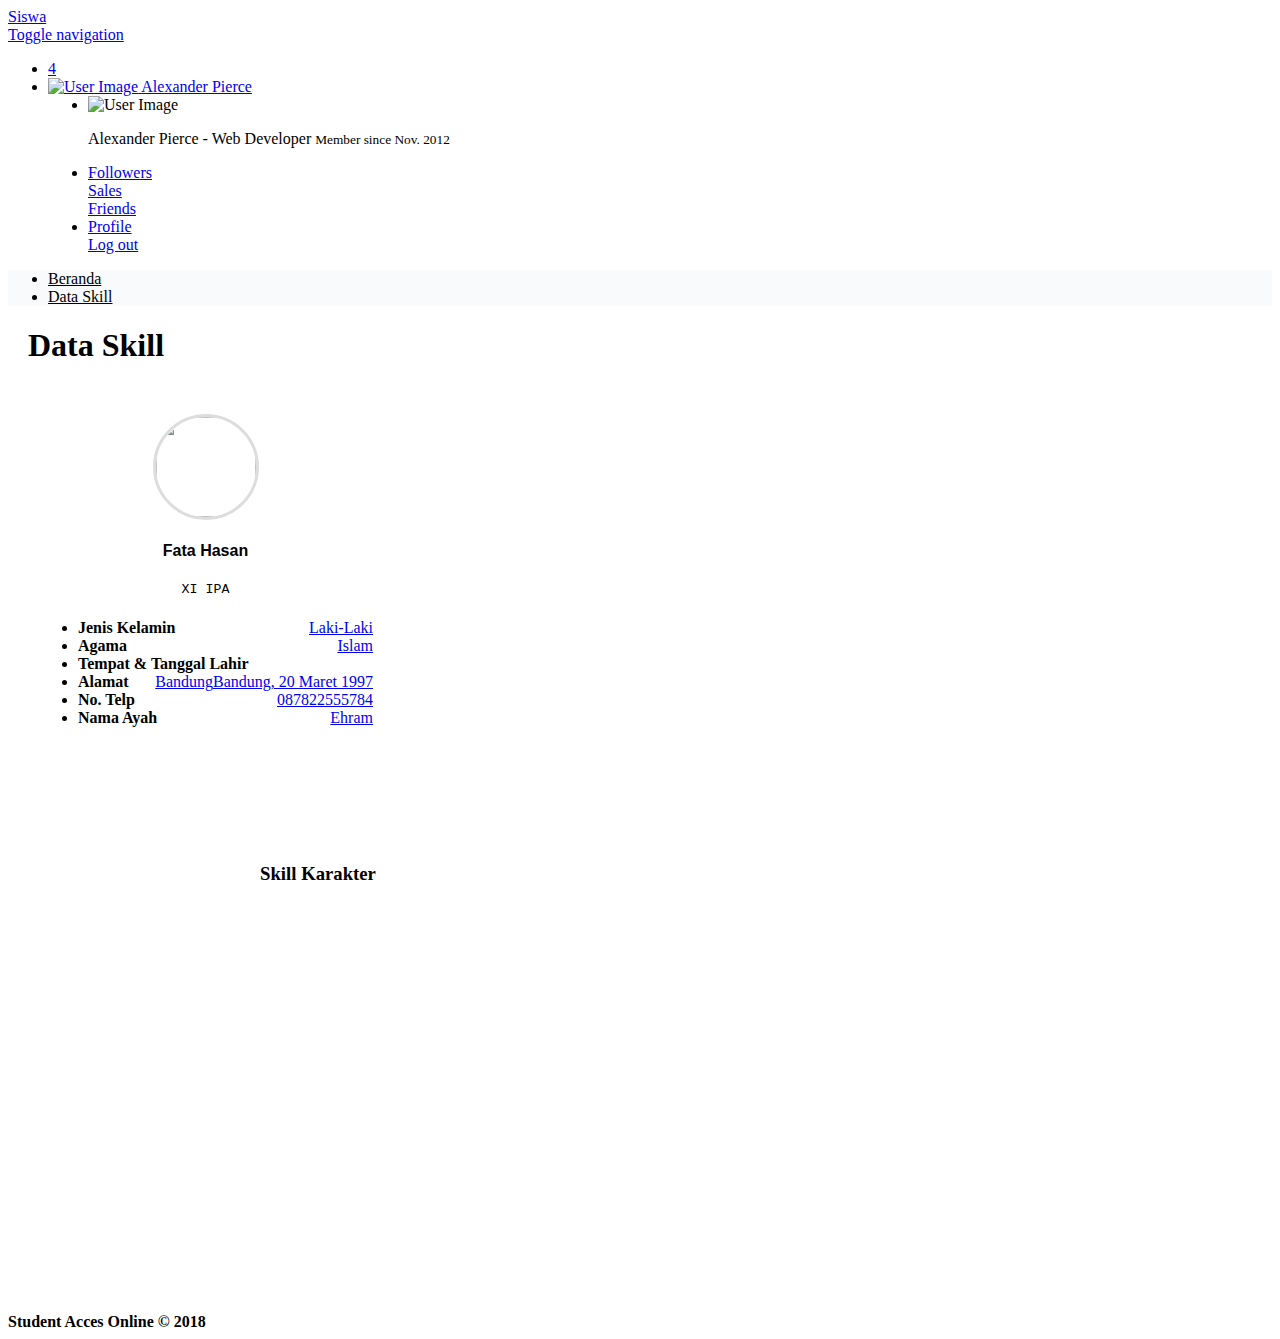
==== index.html @ f1a5fa5f "a" ====
<!DOCTYPE html>
<html>
<head>
  <meta charset="utf-8">
  <meta http-equiv="X-UA-Compatible" content="IE=edge">
  <title>Studen Acces Online</title>
  <!-- Tell the browser to be responsive to screen width -->
  <meta content="width=device-width, initial-scale=1, maximum-scale=1, user-scalable=yes" name="viewport">
  <!-- Bootstrap 3.3.7 -->
  <link rel="stylesheet" href="bower_components/bootstrap/dist/css/bootstrap.min.css">
  <!-- Font Awesome -->
  <link rel="stylesheet" href="bower_components/font-awesome/css/font-awesome.min.css">
  <!-- Ionicons -->
  <link rel="stylesheet" href="bower_components/Ionicons/css/ionicons.min.css">
  <!-- Theme style -->
  <link rel="stylesheet" href="dist/css/AdminLTE.min.css">
  <!-- AdminLTE Skins. Choose a skin from the css/skins
       folder instead of downloading all of them to reduce the load. -->
  <link rel="stylesheet" href="dist/css/skins/_all-skins.min.css">
  <link rel="stylesheet" type="text/css" href="http://fonts.googleapis.com/css?family=Droid+Sans:400,700">
  <link rel="stylesheet" type="text/css" href="http://fonts.googleapis.com/css?family=Droid+Serif">
  <link rel="stylesheet" type="text/css" href="http://fonts.googleapis.com/css?family=Boogaloo">
  <link rel="stylesheet" type="text/css" href="http://fonts.googleapis.com/css?family=Economica:700,400italic">

  <!-- Morris chart -->
  <style>
      #gambar{
    border-radius:100em;

    border:3px solid #ddd;
    width:100px;
    height:100px;
    }

    .kiri{
      font-weight: bold;
    }

    .kanan{
      text-align: right;
      float: right;
      }
      ul{
        display: block;
        list-style-type: disc;
      }

    .box1{
      overflow: auto;
    }

    @media only screen and (min-width:1024px) {
        .prod-info-main div[class*=col-md-4] {
            padding-right: 0
        }
        .prod-info-main div[class*=col-md-8] {
            padding: 0 13px 0 0
        }
        .prod-wrap div[class*=col-md-5] {
            padding-right: 0
        }
        .prod-wrap div[class*=col-md-7] {
            padding: 0 13px 0 0
        }
        .prod-info-main .product-image {
            border-right: 1px solid #dfe5e9
        }
        .prod-info-main .product-info {
            position: relative
        }
    }

  </style>

  <link rel="stylesheet" href="https://fonts.googleapis.com/css?family=Source+Sans+Pro:300,400,600,700,300italic,400italic,600italic">
</head>
<body class="hold-transition skin-blue sidebar-mini">
<div class="wrapper">

  <header class="main-header">
    <!-- Logo -->

  <!-- Logo -->
  <a href="#" class="logo" >
    <span class="logo-lg" >Siswa</span>
  </a>

  <nav class="navbar navbar-static-top">
    <!-- Sidebar toggle button-->
    <a href="#" class="sidebar-toggle" data-toggle="push-menu" role="button">
      <span class="sr-only">Toggle navigation</span>
    </a>

    <div class="navbar-custom-menu">
      <ul class="nav navbar-nav">
        <!-- Messages: style can be found in dropdown.less-->
        <li class="dropdown messages-menu">
          <a href="#" class="dropdown-toggle" data-toggle="dropdown">
            <i class="fa fa-envelope-o"></i>
            <span class="label label-success">4</span>
          </a>

        <li class="dropdown user user-menu">
          <a href="#" class="dropdown-toggle" data-toggle="dropdown">
            <img src="dist/img/user2-160x160.jpg" class="user-image" alt="User Image">
            <span class="hidden-xs">Alexander Pierce</span>
          </a>
          <ul class="dropdown-menu">
            <!-- User image -->
            <li class="user-header">
              <img src="dist/img/user2-160x160.jpg" class="img-circle" alt="User Image">

              <p>
                Alexander Pierce - Web Developer
                <small>Member since Nov. 2012</small>
              </p>
            </li>
            <!-- Menu Body -->
            <li class="user-body">
              <div class="row">
                <div class="col-xs-4 text-center">
                  <a href="#">Followers</a>
                </div>
                <div class="col-xs-4 text-center">
                  <a href="#">Sales</a>
                </div>
                <div class="col-xs-4 text-center">
                  <a href="#">Friends</a>
                </div>
              </div>
              <!-- /.row -->
            </li>
            <!-- Menu Footer-->
            <li class="user-footer">
              <div class="pull-left">
                <a href="#" class="btn btn-default btn-flat">Profile</a>
              </div>
              <div class="pull-right">
                <a href="#" class="btn btn-default btn-flat">Log out</a>
              </div>
            </li>
          </ul>
        </li>
        <!-- Control Sidebar Toggle Button -->

      </ul>
    </div>
  </nav>

  </header>

  <!-- Left side column. contains the logo and sidebar -->
  <aside class="main-sidebar" style="background-color:#f9fafc">
    <!-- sidebar: style can be found in sidebar.less -->
    <section class="sidebar">
      <!-- Sidebar user panel -->
      <ul class="sidebar-menu"  data-widget="tree" style="background-color:#f9fafc">
        <li><a href="#" style="color:black"><i class="fa fa-dashboard"></i><span >Beranda</span></a></li>
        <li ><a href="#" style="color:black"><i class="fa fa-child"></i><span style="color:black">Data Skill</span></a></li>
    </ul>

        <!-- sidebar menu: : style can be found in sidebar.less -->
    </section>
    <!-- /.sidebar -->
  </aside>


  <!-- Content Wrapper. Contains page content -->
  <div class="content-wrapper">
    <!-- Content Header (Page header) -->
    <section class="content-header" style="margin-left:20px;" >
      <h1>
        Data Skill
      </h1>
      <br>
    </section>

    <!-- Main content -->
      <section class="content container-fluid">
        <div class="prod-info-main prod-wrap clearfix">

        <div class="box box-info col-md-4 col-sm-4 col-xs-12" style="width:335px; height:420px; margin-left:20px; margin-right:55px;
        padding-top: 10px;padding-right:10px;padding-bottom: 10px;padding-left: 10px;">
          <center>
            <img id="gambar" src="doraemon.jpg" alt="" style="">
            <h4 style="font-family: “Duru Sans”, Verdana, sans-serif;">Fata Hasan</h4>
            <h5 style="font-weight:normal; font-family: Courier, monospace;">XI IPA</h5>
          </center>
            <ul class="list-group list-group-unbordered">
              <li class="list-group-item"><b>Jenis Kelamin</b>
                  <a href="#" style="float:right">Laki-Laki</a>
              </li>
              <li class="list-group-item"><b>Agama</b>
                  <a href="#" style="float:right">Islam</a>
              </li>
              <li class="list-group-item"><b>Tempat & Tanggal Lahir</b>
                  <a href="#" style="float:right">Bandung, 20 Maret 1997</a>
              </li>
              <li class="list-group-item"><b>Alamat</b>
                  <a href="#" style="float:right">Bandung</a>
              </li>
              <li class="list-group-item"><b>No. Telp</b>
                  <a href="#" style="float:right">087822555784</a>
              </li>
              <li class="list-group-item"><b>Nama Ayah</b>
                  <a href="#" style="float:right">Ehram</a>
              </li>
            </ul>

        </div>

      <div class="box box-info col-md-8 col-sm-8 col-xs-12" style=" display: block; width:550px; height:420px; padding-top: 0px;padding-right:
       50px;padding-bottom: 30px;padding-left: 5px; position: overflow: hidden;relative;  ">
        <center><h3 style="margin-left:60px;">Skill Karakter</h3>
        <canvas id="marksChart" height="8" width="10"></canvas>

      </div>
    </div>
    <!-- /.content -->
    </div>
  <!-- /.content-wrapper -->

  <footer class="main-footer">
    <strong>Student Acces Online &copy; 2018
  </footer>


<!-- jQuery 3 -->
<script src="bower_components/jquery/dist/jquery.min.js"></script>
<!-- jQuery UI 1.11.4 -->
<script src="bower_components/jquery-ui/jquery-ui.min.js"></script>
<!-- Resolve conflict in jQuery UI tooltip with Bootstrap tooltip -->
<script>
  $.widget.bridge('uibutton', $.ui.button);
</script>
<!-- Bootstrap 3.3.7 -->
<script src="bower_components/bootstrap/dist/js/bootstrap.min.js"></script>
<!-- Bootstrap WYSIHTML5 -->
<script src="plugins/bootstrap-wysihtml5/bootstrap3-wysihtml5.all.min.js"></script>
<!-- Slimscroll -->
<script src="bower_components/jquery-slimscroll/jquery.slimscroll.min.js"></script>
<!-- FastClick -->
<script src="bower_components/fastclick/lib/fastclick.js"></script>
<!-- AdminLTE App -->
<script src="dist/js/adminlte.min.js"></script>
<!-- AdminLTE dashboard demo (This is only for demo purposes) -->
<script src="dist/js/pages/dashboard.js"></script>
<!-- AdminLTE for demo purposes -->
<script src="dist/js/demo.js"></script>
<script src="chartjs/Chart.bundle.js"></script>
<script type="text/javascript">
    var marksCanvas = document.getElementById("marksChart");

    Chart.defaults.global.defaultFontFamily = "Lato";
    Chart.defaults.global.defaultFontSize = 18;

    var marksData = {
    labels: ["Intelegence", "Constituion", "Strength", "Charisma", "Dexterity", "Wisdom"],
    datasets: [{
    label: "Fata Hasan",
    backgroundColor: "transparent",
    borderColor: "rgba(200,0,0,0.6)",
    fill: false,
    radius: 1,
    pointRadius: 1,
    pointBorderWidth: 1,
    pointBackgroundColor: "orange",
    pointBorderColor: "rgba(200,0,0,0.6)",
    pointHoverRadius: 1,
    data: [5, 4, 4, 3, 5, 2]
    }]
    };

    var chartOptions = {
    scale: {
    ticks: {
      beginAtZero: true,
      min: 0,
      max: 5,
      stepSize: 1
    },
    pointLabels: {
      fontSize: 12
    }
    },
    legend: {
    position: 'left'
    }
    };

    var radarChart = new Chart(marksCanvas, {
    type: 'radar',
    data: marksData,
    options: chartOptions
    });
</script>


</body>
</html>
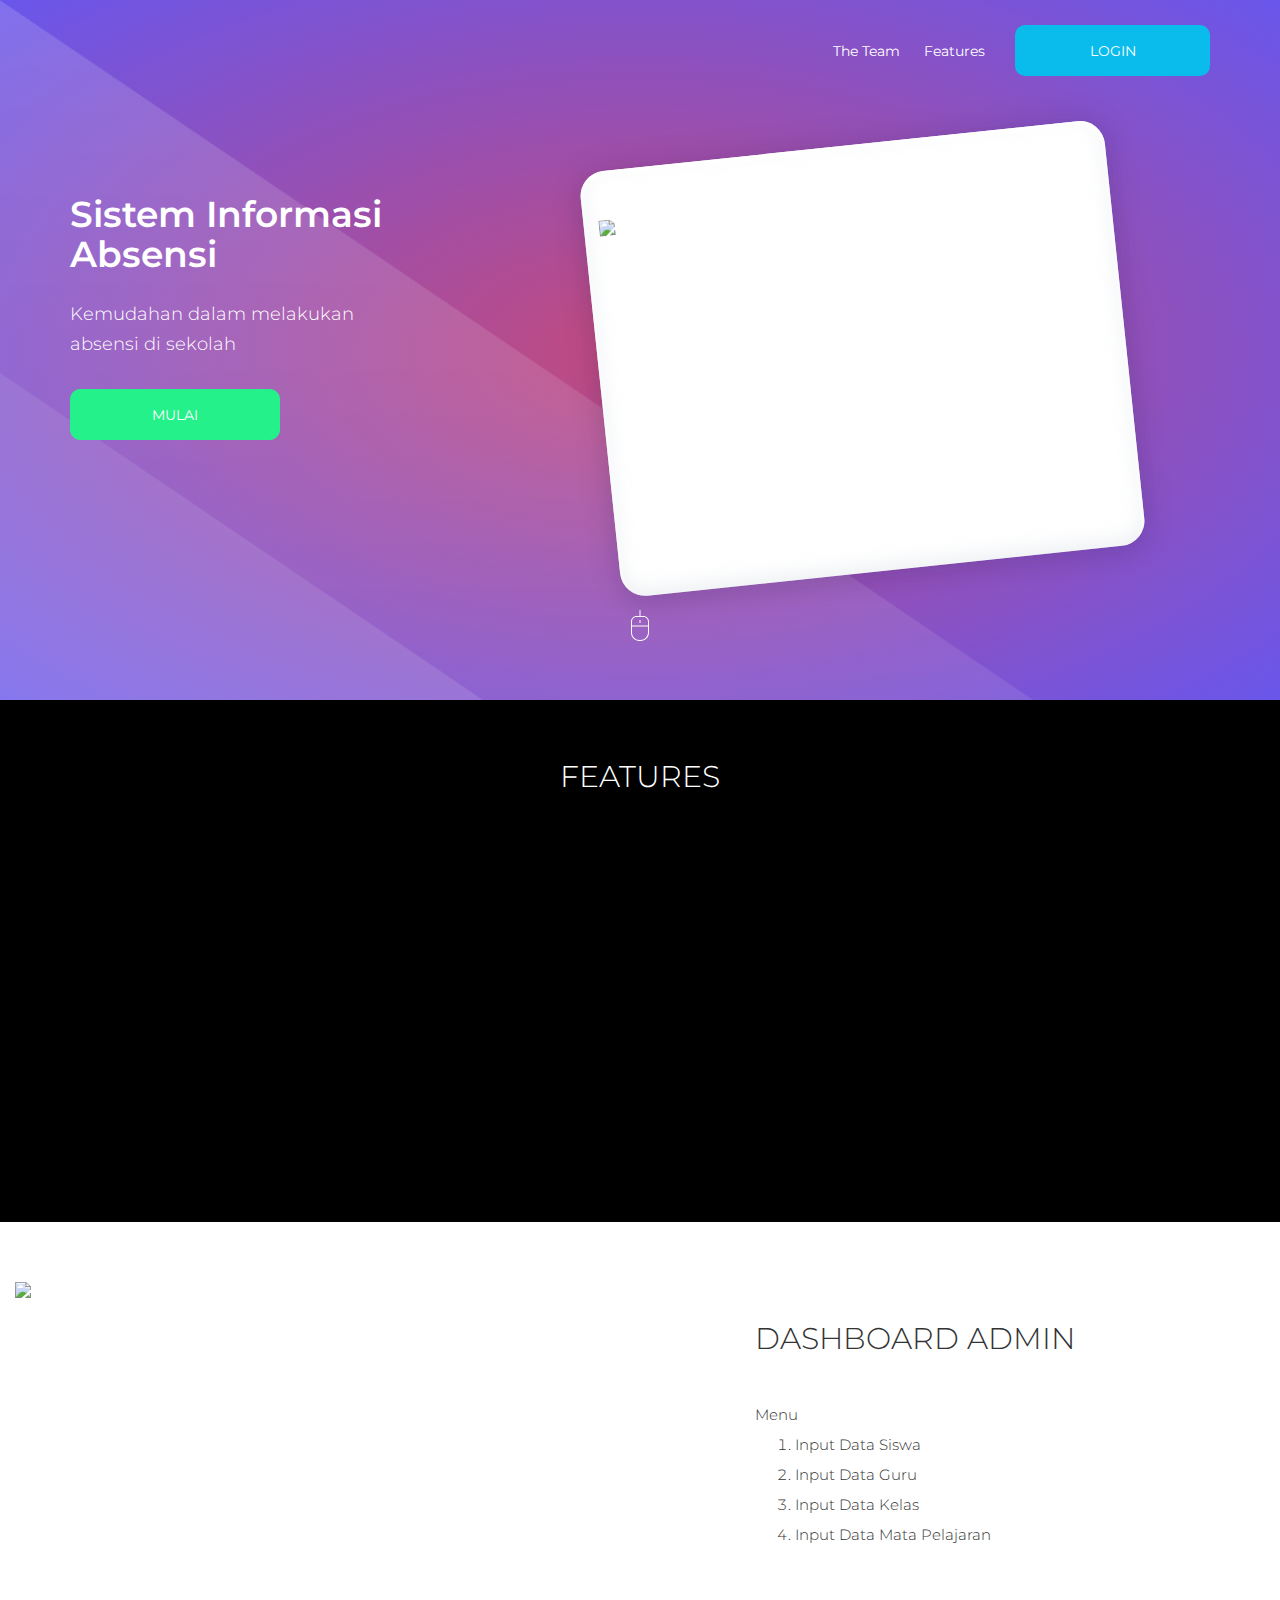
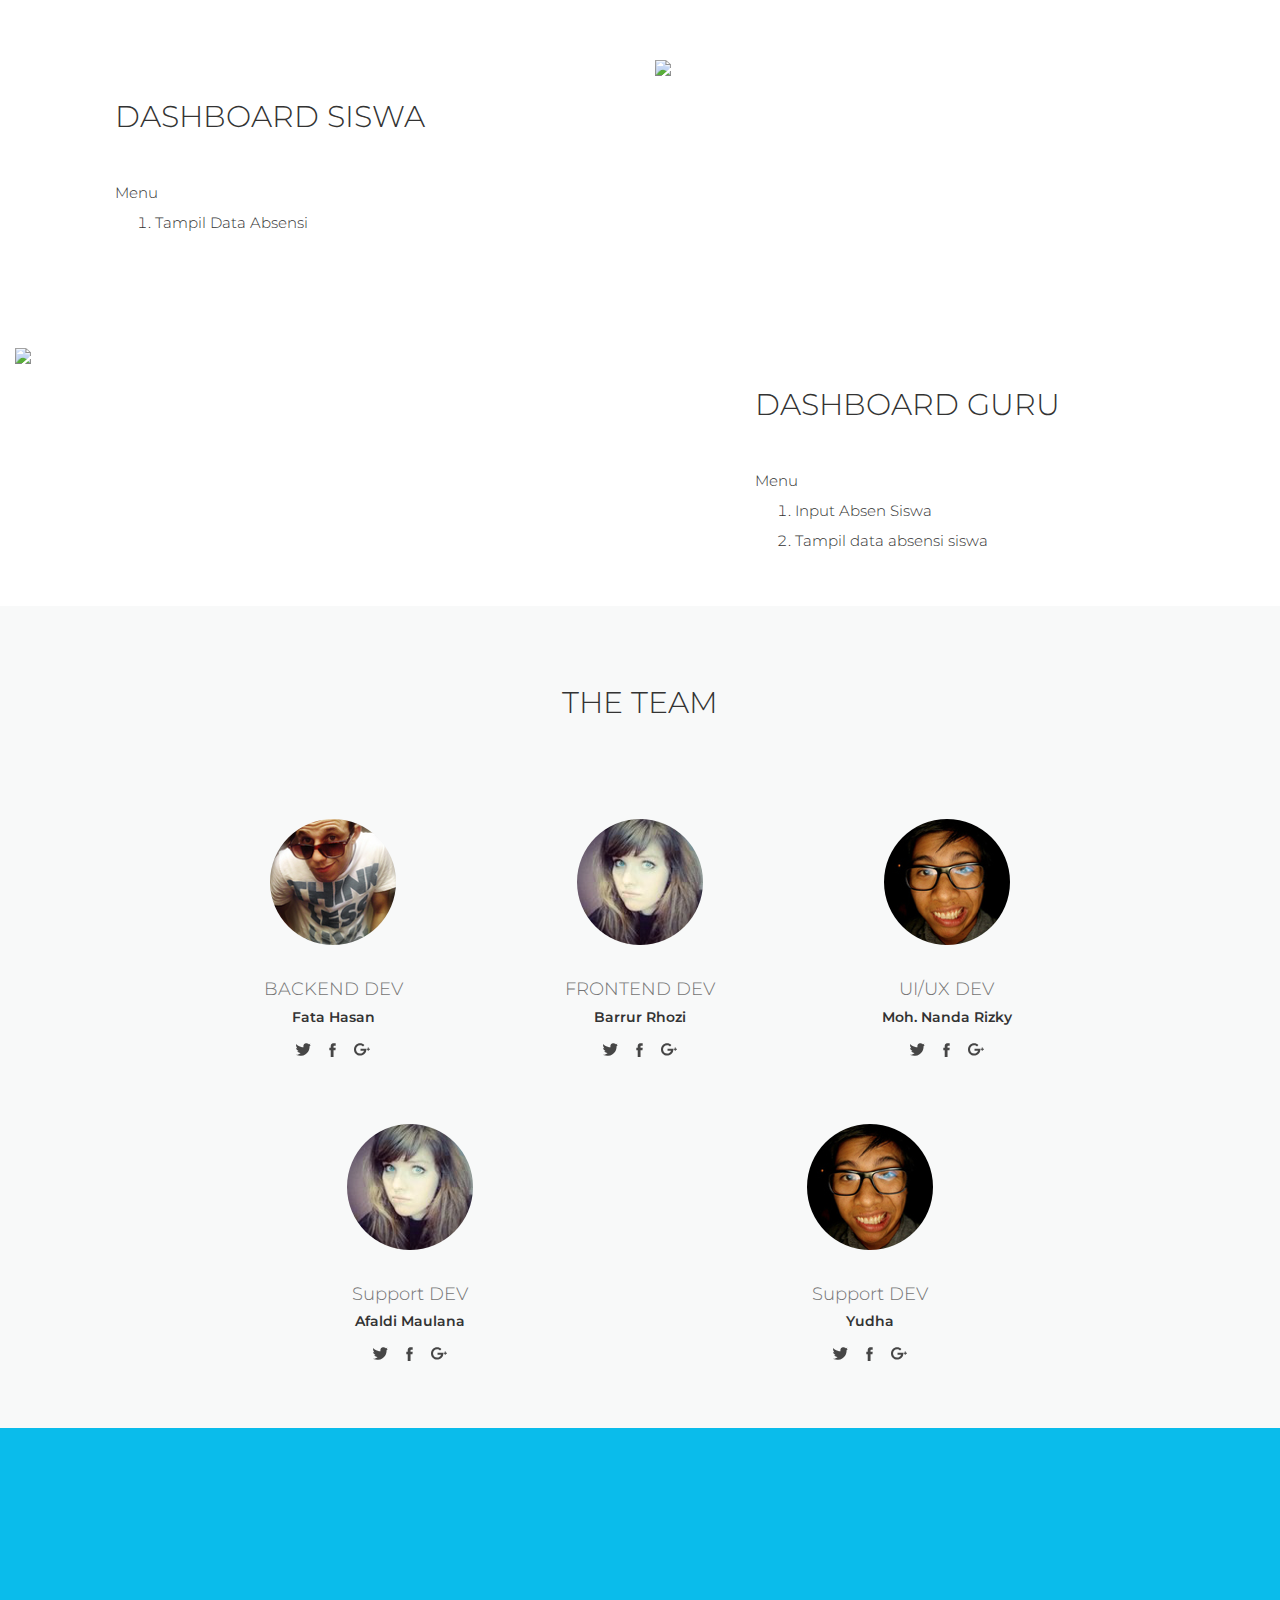
==== commit 97a398d2: "landing page" ====
--- a/index.html
+++ b/index.html
@@ -1,300 +1,316 @@
-<!DOCTYPE html>
 <html>
+
 <head>
-  <meta charset="utf-8">
-  <meta http-equiv="X-UA-Compatible" content="IE=edge">
-  <title>Studen Acces Online</title>
-  <!-- Tell the browser to be responsive to screen width -->
-  <meta content="width=device-width, initial-scale=1, maximum-scale=1, user-scalable=yes" name="viewport">
-  <!-- Bootstrap 3.3.7 -->
-  <link rel="stylesheet" href="bower_components/bootstrap/dist/css/bootstrap.min.css">
-  <!-- Font Awesome -->
-  <link rel="stylesheet" href="bower_components/font-awesome/css/font-awesome.min.css">
-  <!-- Ionicons -->
-  <link rel="stylesheet" href="bower_components/Ionicons/css/ionicons.min.css">
-  <!-- Theme style -->
-  <link rel="stylesheet" href="dist/css/AdminLTE.min.css">
-  <!-- AdminLTE Skins. Choose a skin from the css/skins
-       folder instead of downloading all of them to reduce the load. -->
-  <link rel="stylesheet" href="dist/css/skins/_all-skins.min.css">
-  <link rel="stylesheet" type="text/css" href="http://fonts.googleapis.com/css?family=Droid+Sans:400,700">
-  <link rel="stylesheet" type="text/css" href="http://fonts.googleapis.com/css?family=Droid+Serif">
-  <link rel="stylesheet" type="text/css" href="http://fonts.googleapis.com/css?family=Boogaloo">
-  <link rel="stylesheet" type="text/css" href="http://fonts.googleapis.com/css?family=Economica:700,400italic">
-
-  <!-- Morris chart -->
-  <style>
-      #gambar{
-    border-radius:100em;
-
-    border:3px solid #ddd;
-    width:100px;
-    height:100px;
-    }
-
-    .kiri{
-      font-weight: bold;
-    }
-
-    .kanan{
-      text-align: right;
-      float: right;
-      }
-      ul{
-        display: block;
-        list-style-type: disc;
-      }
-
-    .box1{
-      overflow: auto;
-    }
-
-    @media only screen and (min-width:1024px) {
-        .prod-info-main div[class*=col-md-4] {
-            padding-right: 0
-        }
-        .prod-info-main div[class*=col-md-8] {
-            padding: 0 13px 0 0
-        }
-        .prod-wrap div[class*=col-md-5] {
-            padding-right: 0
-        }
-        .prod-wrap div[class*=col-md-7] {
-            padding: 0 13px 0 0
-        }
-        .prod-info-main .product-image {
-            border-right: 1px solid #dfe5e9
-        }
-        .prod-info-main .product-info {
-            position: relative
-        }
-    }
-
-  </style>
-
-  <link rel="stylesheet" href="https://fonts.googleapis.com/css?family=Source+Sans+Pro:300,400,600,700,300italic,400italic,600italic">
+    <meta charset="UTF-8">
+
+    <meta name="viewport" content="width=device-width, initial-scale=1">
+    <title>Nova Theme</title>
+    <meta name="Nova theme" content="width=device-width, initial-scale=1">
+    <link rel="shortcut icon" type="image/png" href="assets/images/favicon.png"/>
+
+    <link rel="stylesheet" href="https://maxcdn.bootstrapcdn.com/bootstrap/3.3.7/css/bootstrap.min.css"
+          integrity="sha384-BVYiiSIFeK1dGmJRAkycuHAHRg32OmUcww7on3RYdg4Va+PmSTsz/K68vbdEjh4u" crossorigin="anonymous">
+
+    <link href="https://fonts.googleapis.com/icon?family=Material+Icons"
+          rel="stylesheet">
+    <link rel="stylesheet" href="assets/css/style.css"/>
+    <link rel="stylesheet" href="assets/css/responsive.css"/>
+
+    <link rel="stylesheet" href="https://maxcdn.bootstrapcdn.com/font-awesome/4.7.0/css/font-awesome.min.css"/>
+
 </head>
-<body class="hold-transition skin-blue sidebar-mini">
-<div class="wrapper">
-
-  <header class="main-header">
-    <!-- Logo -->
-
-  <!-- Logo -->
-  <a href="#" class="logo" >
-    <span class="logo-lg" >Siswa</span>
-  </a>
-
-  <nav class="navbar navbar-static-top">
-    <!-- Sidebar toggle button-->
-    <a href="#" class="sidebar-toggle" data-toggle="push-menu" role="button">
-      <span class="sr-only">Toggle navigation</span>
-    </a>
-
-    <div class="navbar-custom-menu">
-      <ul class="nav navbar-nav">
-        <!-- Messages: style can be found in dropdown.less-->
-        <li class="dropdown messages-menu">
-          <a href="#" class="dropdown-toggle" data-toggle="dropdown">
-            <i class="fa fa-envelope-o"></i>
-            <span class="label label-success">4</span>
-          </a>
-
-        <li class="dropdown user user-menu">
-          <a href="#" class="dropdown-toggle" data-toggle="dropdown">
-            <img src="dist/img/user2-160x160.jpg" class="user-image" alt="User Image">
-            <span class="hidden-xs">Alexander Pierce</span>
-          </a>
-          <ul class="dropdown-menu">
-            <!-- User image -->
-            <li class="user-header">
-              <img src="dist/img/user2-160x160.jpg" class="img-circle" alt="User Image">
-
-              <p>
-                Alexander Pierce - Web Developer
-                <small>Member since Nov. 2012</small>
-              </p>
-            </li>
-            <!-- Menu Body -->
-            <li class="user-body">
-              <div class="row">
-                <div class="col-xs-4 text-center">
-                  <a href="#">Followers</a>
-                </div>
-                <div class="col-xs-4 text-center">
-                  <a href="#">Sales</a>
-                </div>
-                <div class="col-xs-4 text-center">
-                  <a href="#">Friends</a>
-                </div>
-              </div>
-              <!-- /.row -->
-            </li>
-            <!-- Menu Footer-->
-            <li class="user-footer">
-              <div class="pull-left">
-                <a href="#" class="btn btn-default btn-flat">Profile</a>
-              </div>
-              <div class="pull-right">
-                <a href="#" class="btn btn-default btn-flat">Log out</a>
-              </div>
-            </li>
-          </ul>
-        </li>
-        <!-- Control Sidebar Toggle Button -->
-
-      </ul>
-    </div>
-  </nav>
-
-  </header>
-
-  <!-- Left side column. contains the logo and sidebar -->
-  <aside class="main-sidebar" style="background-color:#f9fafc">
-    <!-- sidebar: style can be found in sidebar.less -->
-    <section class="sidebar">
-      <!-- Sidebar user panel -->
-      <ul class="sidebar-menu"  data-widget="tree" style="background-color:#f9fafc">
-        <li><a href="#" style="color:black"><i class="fa fa-dashboard"></i><span >Beranda</span></a></li>
-        <li ><a href="#" style="color:black"><i class="fa fa-child"></i><span style="color:black">Data Skill</span></a></li>
-    </ul>
-
-        <!-- sidebar menu: : style can be found in sidebar.less -->
-    </section>
-    <!-- /.sidebar -->
-  </aside>
-
-
-  <!-- Content Wrapper. Contains page content -->
-  <div class="content-wrapper">
-    <!-- Content Header (Page header) -->
-    <section class="content-header" style="margin-left:20px;" >
-      <h1>
-        Data Skill
-      </h1>
-      <br>
-    </section>
-
-    <!-- Main content -->
-      <section class="content container-fluid">
-        <div class="prod-info-main prod-wrap clearfix">
-
-        <div class="box box-info col-md-4 col-sm-4 col-xs-12" style="width:335px; height:420px; margin-left:20px; margin-right:55px;
-        padding-top: 10px;padding-right:10px;padding-bottom: 10px;padding-left: 10px;">
-          <center>
-            <img id="gambar" src="doraemon.jpg" alt="" style="">
-            <h4 style="font-family: “Duru Sans”, Verdana, sans-serif;">Fata Hasan</h4>
-            <h5 style="font-weight:normal; font-family: Courier, monospace;">XI IPA</h5>
-          </center>
-            <ul class="list-group list-group-unbordered">
-              <li class="list-group-item"><b>Jenis Kelamin</b>
-                  <a href="#" style="float:right">Laki-Laki</a>
-              </li>
-              <li class="list-group-item"><b>Agama</b>
-                  <a href="#" style="float:right">Islam</a>
-              </li>
-              <li class="list-group-item"><b>Tempat & Tanggal Lahir</b>
-                  <a href="#" style="float:right">Bandung, 20 Maret 1997</a>
-              </li>
-              <li class="list-group-item"><b>Alamat</b>
-                  <a href="#" style="float:right">Bandung</a>
-              </li>
-              <li class="list-group-item"><b>No. Telp</b>
-                  <a href="#" style="float:right">087822555784</a>
-              </li>
-              <li class="list-group-item"><b>Nama Ayah</b>
-                  <a href="#" style="float:right">Ehram</a>
-              </li>
-            </ul>
-
-        </div>
-
-      <div class="box box-info col-md-8 col-sm-8 col-xs-12" style=" display: block; width:550px; height:420px; padding-top: 0px;padding-right:
-       50px;padding-bottom: 30px;padding-left: 5px; position: overflow: hidden;relative;  ">
-        <center><h3 style="margin-left:60px;">Skill Karakter</h3>
-        <canvas id="marksChart" height="8" width="10"></canvas>
-
-      </div>
-    </div>
-    <!-- /.content -->
-    </div>
-  <!-- /.content-wrapper -->
-
-  <footer class="main-footer">
-    <strong>Student Acces Online &copy; 2018
-  </footer>
-
-
-<!-- jQuery 3 -->
-<script src="bower_components/jquery/dist/jquery.min.js"></script>
-<!-- jQuery UI 1.11.4 -->
-<script src="bower_components/jquery-ui/jquery-ui.min.js"></script>
-<!-- Resolve conflict in jQuery UI tooltip with Bootstrap tooltip -->
-<script>
-  $.widget.bridge('uibutton', $.ui.button);
-</script>
-<!-- Bootstrap 3.3.7 -->
-<script src="bower_components/bootstrap/dist/js/bootstrap.min.js"></script>
-<!-- Bootstrap WYSIHTML5 -->
-<script src="plugins/bootstrap-wysihtml5/bootstrap3-wysihtml5.all.min.js"></script>
-<!-- Slimscroll -->
-<script src="bower_components/jquery-slimscroll/jquery.slimscroll.min.js"></script>
-<!-- FastClick -->
-<script src="bower_components/fastclick/lib/fastclick.js"></script>
-<!-- AdminLTE App -->
-<script src="dist/js/adminlte.min.js"></script>
-<!-- AdminLTE dashboard demo (This is only for demo purposes) -->
-<script src="dist/js/pages/dashboard.js"></script>
-<!-- AdminLTE for demo purposes -->
-<script src="dist/js/demo.js"></script>
-<script src="chartjs/Chart.bundle.js"></script>
-<script type="text/javascript">
-    var marksCanvas = document.getElementById("marksChart");
-
-    Chart.defaults.global.defaultFontFamily = "Lato";
-    Chart.defaults.global.defaultFontSize = 18;
-
-    var marksData = {
-    labels: ["Intelegence", "Constituion", "Strength", "Charisma", "Dexterity", "Wisdom"],
-    datasets: [{
-    label: "Fata Hasan",
-    backgroundColor: "transparent",
-    borderColor: "rgba(200,0,0,0.6)",
-    fill: false,
-    radius: 1,
-    pointRadius: 1,
-    pointBorderWidth: 1,
-    pointBackgroundColor: "orange",
-    pointBorderColor: "rgba(200,0,0,0.6)",
-    pointHoverRadius: 1,
-    data: [5, 4, 4, 3, 5, 2]
-    }]
-    };
-
-    var chartOptions = {
-    scale: {
-    ticks: {
-      beginAtZero: true,
-      min: 0,
-      max: 5,
-      stepSize: 1
-    },
-    pointLabels: {
-      fontSize: 12
-    }
-    },
-    legend: {
-    position: 'left'
-    }
-    };
-
-    var radarChart = new Chart(marksCanvas, {
-    type: 'radar',
-    data: marksData,
-    options: chartOptions
-    });
-</script>
-
+
+<body>
+
+<!-- Navigation
+    ================================================== -->
+<div class="hero-background">
+    <div>
+        <img class="strips" src="assets/images/strips.png">
+    </div>
+    <div class="container">
+        <div class="header-container header">
+            <a href="#email-form">
+                <button class="header-btn"> LOGIN </button>
+            </a>
+            <div class="header-right">
+                <a class="navbar-item" href="#team">The Team</a>
+                <a class="navbar-item" href="#features">Features</a>
+            </div>
+        </div>
+        <!--navigation-->
+
+
+        <!-- Hero-Section
+          ================================================== -->
+
+        <div class="hero row">
+            <div class="hero-right col-sm-6 col-sm-6">
+                <h1 class="header-headline bold"> Sistem Informasi Absensi <br></h1>
+                <h4 class="header-running-text light"> Kemudahan dalam melakukan absensi di sekolah</h4>
+                <a href="#">
+                    <button class="hero-btn"> MULAI </button>
+                </a>
+            </div><!--hero-left-->
+
+            <div class="col-sm-6 col-sm-6 ipad">
+                <img style="padding-top: 30px; " class="ipad-screen img-responsive" src="assets/images/screen.png"/>
+            </div>
+
+            <div><img class="mouse" src="assets/images/mouse.svg"/></div>
+
+        </div><!--hero-->
+
+    </div> <!--hero-container-->
+
+</div><!--hero-background-->
+
+
+<!-- Features
+  ================================================== -->
+
+<div id="features" class="features-section">
+
+    <div class="features-container row">
+
+        <h2 class="features-headline light">FEATURES</h2>
+
+        <div class="col-sm-4 feature">
+
+            <div class="feature-icon feature-no-display">
+                <img class="feature-img" src="assets/images/responsive.svg">
+            </div>
+            <h5 class="feature-head-text feature-no-display"> ADMIN </h5>
+            <p class="feature-subtext light feature-no-display"> Dapat melakukan Input data guru , siswa, kelas, dan Mata Pelajaran</p>
+        </div>
+
+        <div class="col-sm-4 feature">
+            <div class="feature-icon feature-no-display feature-display-mid">
+                <img class="feature-img" src="assets/images/customizable.svg">
+            </div>
+            <h5 class="feature-head-text feature-no-display feature-display-mid"> GURU </h5>
+            <p class="feature-subtext light feature-no-display feature-display-mid"> Dapat melakukan Input data absensi dan tampil data absensi</p>
+        </div>
+
+        <div class="col-sm-4 feature">
+            <div class="feature-icon feature-no-display feature-display-last">
+                <img class="bullet-img" src="assets/images/design.svg">
+            </div>
+            <h5 class="feature-head-text feature-no-display feature-display-last"> SISWA </h5>
+            <p class="feature-subtext light feature-no-display feature-display-last"> Hanya menampilkan data absensi siswa.</p>
+        </div>
+    </div> <!--features-container-->
+</div> <!--features-section-->
+
+
+
+<!-- White-Section
+  ================================================== -->
+
+<div class="white-section row">
+
+
+    <div class="col-sm-6">
+        <img class="imac-screen img-responsive" src="assets/images/product-screen-1.png">
+    </div>
+
+
+    <div class="col-sm-6">
+
+        <div class="white-section-text">
+
+            <h2 class="imac-section-header light">DASHBOARD ADMIN</h2>
+
+            <div class="imac-section-desc">
+
+            <span>Menu </span>
+            <ol>
+                <li>Input Data Siswa</li>
+                <li>Input Data Guru</li>
+                <li>Input Data Kelas</li>
+                <li>Input Data Mata Pelajaran</li>
+            </ol>
+            </div>
+        </div>
+    </div>
+</div><!--white-section-text-section--->
+
+<!-- White-Section
+  ================================================== -->
+
+<div class="white-section row">
+
+    <div class="col-sm-6">
+
+        <div class="white-section-text">
+
+            <h2 class="imac-section-header light">DASHBOARD SISWA</h2>
+
+            <div class="imac-section-desc">
+
+            <span>Menu </span>
+            <ol>
+                <li>Tampil Data Absensi</li>
+            </ol>
+            </div>
+        </div>
+    </div>
+
+    <div class="col-sm-6">
+        <img class="imac-screen img-responsive" src="assets/images/product-screen-2.png">
+    </div>
+
+
+    
+</div><!--white-section-text-section--->
+
+<!-- White-Section
+  ================================================== -->
+
+<div class="white-section row">
+
+
+    <div class="col-sm-6">
+        <img class="imac-screen img-responsive" src="assets/images/product-screen-3.png">
+    </div>
+
+
+    <div class="col-sm-6">
+
+        <div class="white-section-text">
+
+            <h2 class="imac-section-header light">DASHBOARD GURU</h2>
+
+            <div class="imac-section-desc">
+
+            <span>Menu </span>
+            <ol>
+                <li>Input Absen Siswa</li>
+                <li>Tampil data absensi siswa</li>
+            </ol>
+            </div>
+        </div>
+    </div>
+</div><!--white-section-text-section--->
+
+
+<!-- Team
+  ================================================== -->
+
+<div id="team" class="team pricing-background">
+    <h2 class="team-section-header light text-center">THE TEAM</h2>
+
+    <div class="team-container row">
+
+
+        <div class="col-sm-4 team-member">
+            <img src="assets/images/cto.png">
+            <div class="team-member-text">
+                <h4 class="team-member-position light">BACKEND DEV</h4>
+                <h5 class="bold">Fata Hasan</h5>
+                <a href="http://www.twitter.com"><img class="team-social-icon" src="assets/images/team-twitter.svg"></a>
+                <a href="http://www.facebook.com"><img class="team-social-icon"
+                                                       src="assets/images/team-facebook.svg"></a>
+                <a href="https://plus.google.com/"><img class="team-social-icon"
+                                                        src="assets/images/team-google.svg"></a>
+            </div>
+        </div>
+
+        <div class="col-sm-4 team-member">
+            <img src="assets/images/ceo.png">
+            <div class="team-member-text">
+                <h4 class="team-member-position light">FRONTEND DEV</h4>
+                <h5 class="bold">Barrur Rhozi</h5>
+                <a href="http://www.twitter.com"><img class="team-social-icon" src="assets/images/team-twitter.svg"></a>
+                <a href="http://www.facebook.com"><img class="team-social-icon"
+                                                       src="assets/images/team-facebook.svg"></a>
+                <a href="https://plus.google.com/"><img class="team-social-icon"
+                                                        src="assets/images/team-google.svg"></a>
+            </div>
+        </div>
+
+        <div class="col-sm-4 team-member">
+            <img src="assets/images/cfo.png">
+            <div class="team-member-text">
+                <h4 class="team-member-position light">UI/UX DEV</h4>
+                <h5 class="bold">Moh. Nanda Rizky</h5>
+                <a href="http://www.twitter.com"><img class="team-social-icon" src="assets/images/team-twitter.svg"></a>
+                <a href="http://www.facebook.com"><img class="team-social-icon"
+                                                       src="assets/images/team-facebook.svg"></a>
+                <a href="https://plus.google.com/"><img class="team-social-icon"
+                                                        src="assets/images/team-google.svg"></a>
+            </div>
+
+        </div>
+        <! -- .row -->
+        <div class="team-container row">
+
+
+
+        <div class="col-sm-6 team-member">
+            <img src="assets/images/ceo.png">
+            <div class="team-member-text">
+                <h4 class="team-member-position light">Support DEV</h4>
+                <h5 class="bold">Afaldi Maulana</h5>
+                <a href="http://www.twitter.com"><img class="team-social-icon" src="assets/images/team-twitter.svg"></a>
+                <a href="http://www.facebook.com"><img class="team-social-icon"
+                                                       src="assets/images/team-facebook.svg"></a>
+                <a href="https://plus.google.com/"><img class="team-social-icon"
+                                                        src="assets/images/team-google.svg"></a>
+            </div>
+        </div>
+
+        <div class="col-sm-6 team-member">
+            <img src="assets/images/cfo.png">
+            <div class="team-member-text">
+                <h4 class="team-member-position light">Support DEV</h4>
+                <h5 class="bold">Yudha</h5>
+                <a href="http://www.twitter.com"><img class="team-social-icon" src="assets/images/team-twitter.svg"></a>
+                <a href="http://www.facebook.com"><img class="team-social-icon"
+                                                       src="assets/images/team-facebook.svg"></a>
+                <a href="https://plus.google.com/"><img class="team-social-icon"
+                                                        src="assets/images/team-google.svg"></a>
+            </div>
+
+        </div>
+        <! -- .row -->
+
+    </div> <!--team-container--->
+
+</div> <!--team-section--->
+
+<!-- Email-Section
+  ================================================== -->
+
+<div class="blue-section" style="padding: 100px;">
+    
+</div>
+<!--blue-section-->
+
+<!-- Footer
+  ================================================== -->
+
+<div class="footer" style="padding: 50px;">
+
+    <div class="container">
+        <div class="row">
+
+            
+
+        </div>
+        <!--row-->
+
+    </div>
+    <!--container-->
+</div>
+<!--footer-->
+
+<script src="https://code.jquery.com/jquery-3.2.1.min.js"
+        integrity="sha256-hwg4gsxgFZhOsEEamdOYGBf13FyQuiTwlAQgxVSNgt4="
+        crossorigin="anonymous"></script>
+
+<script src="assets/js/script.js"></script>
 
 </body>
-</html>
+
+</html>--- a/assets/css/style.css
+++ b/assets/css/style.css
@@ -0,0 +1,504 @@
+@import url('https://fonts.googleapis.com/css?family=Montserrat:300,400,500,700');
+
+body {
+    font-family: 'Montserrat', sans-serif;
+}
+
+.header-right {
+    display: none;
+}
+
+.navbar-item {
+    color: #ffffff;
+    padding: 10px;
+}
+
+.navbar-item:hover {
+    color: #58d5f7;
+    text-decoration: none;
+}
+
+.hero-background {
+    overflow: hidden;
+    position: relative;
+    background: -webkit-linear-gradient(117deg, rgb(96, 87, 246), rgb(216, 71, 99));
+    background: linear-gradient(117deg, rgb(96, 87, 246), rgb(216, 71, 99));
+    background: -webkit-radial-gradient(rgb(194, 74, 126), rgb(105, 86, 235));
+    background: radial-gradient(rgb(194, 74, 126), rgb(105, 86, 235));
+}
+
+.bold {
+    font-weight: 600;
+}
+
+.light {
+    font-weight: 300;
+}
+
+.header {
+    padding-top: 35px;
+    width: 100%;
+    height: 100px;
+    position: relative;
+    z-index: 999;
+}
+
+.logo {
+    max-width: 100px;
+    padding-left: 0;
+    padding-top: 5px;
+}
+
+.header-btn {
+    background-color: #0ABCEB;
+    border-radius: 10px;
+    border: #0ABCEB;
+    float: right;
+    width: 195px;
+    height: 51px;
+    color: white;
+    -webkit-transition-duration: 0.4s;
+    transition-duration: 0.4s;
+    margin-top: -10px;
+}
+
+.header-btn:hover {
+    background-color: #58d5f7;
+    color: white;
+    border-radius: 20px;
+    -webkit-box-shadow: -1px 9px 46px -17px rgba(43, 43, 43, 1);
+    -moz-box-shadow: -1px 9px 46px -17px rgba(43, 43, 43, 1);
+    box-shadow: -1px 9px 46px -17px rgba(43, 43, 43, 1);
+}
+
+.hero {
+    position: relative;
+    z-index: 999;
+    padding-bottom: 60px;
+}
+
+.mouse {
+    position: absolute;
+    left: 0;
+    right: 0;
+    top: 85%;
+    margin: auto;
+    padding-bottom: 40px;
+    text-align: center;
+    cursor: pointer;
+    transition: transform .4s ease;
+}
+
+.mouse:hover {
+    transform: translateY(5px);
+}
+
+.macbook {
+    margin: auto;
+    padding-bottom: 35px;
+}
+
+.hero-right {
+    color: #fff;
+    text-align: center;
+}
+
+.ipad {
+    display: none;
+}
+
+.ipad-screen {
+    display: none;
+}
+
+.hero-btn {
+    -webkit-transition-duration: 0.4s;
+    transition-duration: 0.4s;
+    background-color: #25F18B;
+    border-radius: 10px;
+    border: 1px solid #25F18B;
+    width: 210px;
+    height: 51px;
+    color: white;
+    margin: 30px auto;
+}
+
+.hero-btn:hover {
+    background-color: #6affb4;
+    color: white;
+    border-radius: 20px;
+    -webkit-box-shadow: -1px 9px 46px -17px rgba(43, 43, 43, 1);
+    -moz-box-shadow: -1px 9px 46px -17px rgba(43, 43, 43, 1);
+    box-shadow: -1px 9px 46px -17px rgba(43, 43, 43, 1);
+}
+
+.header-headline {
+    padding-top: 0;
+    padding-bottom: 15px;
+    text-align: center;
+}
+
+.header-running-text {
+    text-align: center;
+    max-width: 287px;
+    line-height: 1.5;
+    margin: auto;
+}
+
+.logos-section {
+    background-color: #F9FAFA;
+    text-align: center;
+}
+
+.logos {
+    padding: 30px;
+    max-width: 100%;
+}
+
+.features-section {
+    background-color: black;
+    padding-top: 40px;
+    padding-bottom: 80px;
+    text-align: center;
+    padding-bottom: 90px;
+    position: relative;
+}
+
+.features-headline {
+    color: white;
+    padding-bottom: 30px;
+}
+
+.features-container {
+    max-width: 830px;
+    margin: auto;
+}
+
+.feature {
+    text-align: center;
+    padding: 30px;
+}
+
+.feature-no-display {
+    opacity: 0;
+    -webkit-transform: translateY(15%) translateZ(0);
+    -moz-transform: translateY(15%) translateZ(0);
+    transform: translateY(15%) translateZ(0);
+    -webkit-transition: -webkit-transform 0.4s ease-out, opacity 0.4s ease;
+    -moz-transition: -moz-transform 0.4s ease-out, opacity 0.4s ease;
+    -o-transition: -o-transform 0.4s ease-out, opacity 0.4s ease;
+    transition: transform 0.4s ease-out, opacity 0.4s ease;
+}
+
+.feature-display {
+    opacity: 1;
+    -webkit-transform: translateY(0) translateZ(0);
+    -moz-transform: translateY(0) translateZ(0);
+    transform: translateY(0) translateZ(0);
+}
+
+.feature-display-mid {
+    transition-delay: 0.15s;
+}
+
+.feature-display-last {
+    transition-delay: 0.30s;
+}
+
+.feature-icon {
+    background-color: white;
+    border-radius: 50%;
+    height: 5.625em;
+    width: 5.625em;
+    display: flex;
+    justify-content: center;
+    align-items: center;
+    margin: auto;
+    box-shadow: 4px 14px 28px #393939;
+}
+
+.feature-head-text {
+    color: white;
+    padding-top: 15px;
+}
+
+.feature-subtext {
+    color: white;
+    padding-top: 0;
+}
+
+.feature-img {
+    max-width: 23px;
+}
+
+.white-section {
+    max-width: 1400px;
+    margin: auto;
+    overflow: hidden;
+
+}
+
+.white-section-text {
+    text-align: center;
+}
+
+.imac {
+}
+
+.imac-section-header {
+    padding-bottom: 35px;
+}
+
+.imac-section-desc {
+    text-align: center;
+    font-weight: 300;
+    font-size: 24px;
+    line-height: 40px;
+    max-width: 400px;
+    margin: auto;
+    padding-bottom: 40px;
+}
+
+.imac-screen {
+    padding-top: 60px;
+    padding-bottom: 40px;
+}
+
+.macbook {
+    position: relative;
+    z-index: 999;
+}
+
+.pricing-background {
+    background-color: #F8F9F9;
+}
+
+.pricing-section-header {
+    padding-top: 75px;
+}
+
+.pricing-section-sub {
+    padding-top: 10px;
+    color: grey;
+}
+
+.pricing-table {
+    padding: 0 0 100px;
+    max-width: 1050px;
+    margin: auto;
+}
+
+.plan {
+    text-align: center;
+    max-width: 390px;
+    margin: auto;
+    height: 430px;
+    padding: 36px 15px 45px;
+    position: relative;
+}
+
+.mid-plan {
+    text-align: center;
+    max-width: 390px;
+    margin: auto;
+    height: 430px;
+    padding: 36px 15px 45px;
+    position: relative;
+    box-shadow: 5px 8.7px 40px rgba(99, 117, 138, 0.3);
+    border-radius: 7px;
+}
+
+ul {
+    list-style-type: none;
+}
+
+.plan li {
+    position: relative;
+}
+
+.plan li::before, .mid-plan li:before {
+    font-family: Material Icons;
+    content: "check";
+    color: #3aeb8c;
+    position: absolute;
+    left: -10px;
+    position: relative;
+
+}
+
+.plan-title {
+    font-size: 18px;
+    padding-bottom: 5px;
+}
+
+.plan-cost {
+    font-size: 45px;
+}
+
+.plan-cost::before {
+    content: "$";
+}
+
+.monthly {
+    font-size: 12px;
+    padding-bottom: 20px;
+}
+
+.plan-features {
+    -webkit-padding-start: 0;
+}
+
+.plan-btn {
+    background-color: #0ABCEB;
+    border-radius: 10px;
+    border: #0ABCEB;
+    width: 164px;
+    height: 51px;
+    color: white;
+    -webkit-transition-duration: 0.4s;
+    transition-duration: 0.4s;
+    display: block;
+    padding: 15px;
+    margin: auto;
+    position: absolute;
+    left: calc(50% - 82px);
+    bottom: 50px;
+}
+
+.plan-btn:hover {
+    background-color: #58d5f7;
+    color: white;
+    border-radius: 20px;
+    -webkit-box-shadow: -1px 9px 46px -17px rgba(43, 43, 43, 1);
+    -moz-box-shadow: -1px 9px 46px -17px rgba(43, 43, 43, 1);
+    box-shadow: -1px 9px 46px -17px rgba(43, 43, 43, 1);
+}
+
+.team {
+    padding-bottom: 50px;
+    padding-top: 60px;
+}
+
+.team-container {
+    text-align: center;
+    margin: auto;
+    max-width: 920px;
+}
+
+.team-section-header {
+    padding-bottom: 90px;
+}
+
+.team-member {
+    text-align: center;
+    padding-bottom: 60px;
+}
+
+.team-member-position {
+    color: #747474;
+}
+
+.team-member-text {
+    padding-top: 25px;
+}
+
+.team-social-icon {
+    padding: 7px;
+}
+
+.blue-section {
+    background-color: #0ABCEB;
+    color: white;
+    margin: auto;
+    text-align: center;
+    padding-top: 25px;
+    padding-bottom: 40px;
+}
+
+.blue-section-subtext {
+    max-width: 200px;
+    max-width: 250px;
+    line-height: 22px;
+    font-size: 15px;
+    margin: auto;
+}
+
+.email-form {
+    display: flex;
+    justify-content: center;
+    align-items: center;
+}
+
+.email-input {
+    background-color: white;
+    border-radius: 10px;
+    border: 1px solid #fff;
+    width: 210px;
+    height: 51px;
+    color: #808080;
+    margin-top: 20px;
+    border: none;
+}
+
+.submit-btn {
+    background-color: #25F18B;
+    border-radius: 10px;
+    color: #fff;
+    height: 51px;
+    width: 120px;
+    margin-top: 20px;
+    margin-left: 3px;
+    -webkit-transition-duration: 0.4s;
+    /* Safari */
+    transition-duration: 0.4s;
+}
+
+.submit-btn:hover {
+    background-color: #6affb4;
+    color: white;
+    border-radius: 20px;
+    -webkit-box-shadow: -1px 9px 46px -17px rgba(43, 43, 43, 1);
+    -moz-box-shadow: -1px 9px 46px -17px rgba(43, 43, 43, 1);
+    box-shadow: -1px 9px 46px -17px rgba(43, 43, 43, 1);
+}
+
+#newsletter-spinner {
+    display: none;
+}
+
+.email-form-div {
+    max-width: 60px;
+    margin: auto;
+}
+
+.footer {
+    background-color: #464646;
+    padding-top: 20px;
+    padding-bottom: 20px;
+}
+
+.webscope-text {
+    color: white;
+    font-size: 12px;
+    padding-right: 7px;
+}
+
+.webscope {
+    text-align: center;
+    margin-top: -5px;
+}
+
+.social-links {
+    float: none;
+    text-align: center;
+    padding-top: 10px;
+}
+
+.social-link {
+    margin-right: 15px;
+}
+
+.strips {
+    position: absolute;
+    max-width: 1280px;
+}
--- a/assets/css/responsive.css
+++ b/assets/css/responsive.css
@@ -0,0 +1,123 @@
+/* Small Devices, Tablets */
+
+@media only screen and (min-width: 768px) {
+
+    .header-right {
+        display: block;
+        float: right;
+        padding: 6px 20px;
+    }
+
+    .header-headline {
+        text-align: left;
+        max-width: 380px;
+        padding-top: 75px;
+    }
+
+    .header-running-text {
+        line-height: 30px;
+        margin: 0;
+        text-align: left;
+    }
+
+    .hero {
+        padding-bottom: 230px;
+    }
+
+    .hero-button {
+        margin-top: 30px;
+        margin-bottom: 30px;
+    }
+
+    .hero-right {
+        text-align: left;
+    }
+
+    .ipad {
+        display: block;
+        position: absolute;
+        right: 100px;
+        z-index: 1;
+        height: 427px;
+        margin-top: 45px;
+        transform: rotate(-6deg);
+        max-width: 45%;
+        border-radius: 25px;
+        background: #fff;
+        box-shadow: inset 0 4px 7px 1px #fff, inset 0 -5px 20px rgba(173, 186, 204, .25), 0 0px 33px rgba(0, 21, 64, .14), 0 10px 20px rgba(0, 21, 64, .05);
+    }
+
+    .ipad-screen {
+        display: block;
+        padding-bottom: 40px;
+        margin-top: 19px;
+        right: 1px;
+    }
+
+    .feature-section {
+        padding-top: 60px;
+    }
+
+    .features-headline {
+        color: white;
+        padding-bottom: 70px;
+    }
+
+    .logos {
+        padding: 30px;
+        max-width: 100%;
+    }
+
+    .white-section-text {
+        text-align: justify;
+        padding-top: 80px;
+        padding-left: 100px;
+    }
+
+    .imac-section-desc {
+        font-weight: 300;
+        font-size: 15px;
+        line-height: 30px;
+        max-width: 400px;
+        margin: inherit;
+        text-align: left;
+    }
+
+    .pricing-table {
+        padding: 70px 0 100px;
+        max-width: 1050px;
+        margin: auto;
+    }
+
+}
+
+.team {
+    padding-bottom: 130px;
+}
+
+.team-member {
+    text-align: center;
+}
+
+.email-form-div {
+    max-width: inherit;
+    margin: auto;
+}
+
+.webscope {
+    margin-top: 0;
+}
+
+.social-links {
+    float: right;
+}
+
+/* Medium Devices, Desktops */
+
+@media only screen and (min-width: 992px) {
+}
+
+/* Large Devices, Wide Screens */
+
+@media only screen and (min-width: 1200px) {
+}
